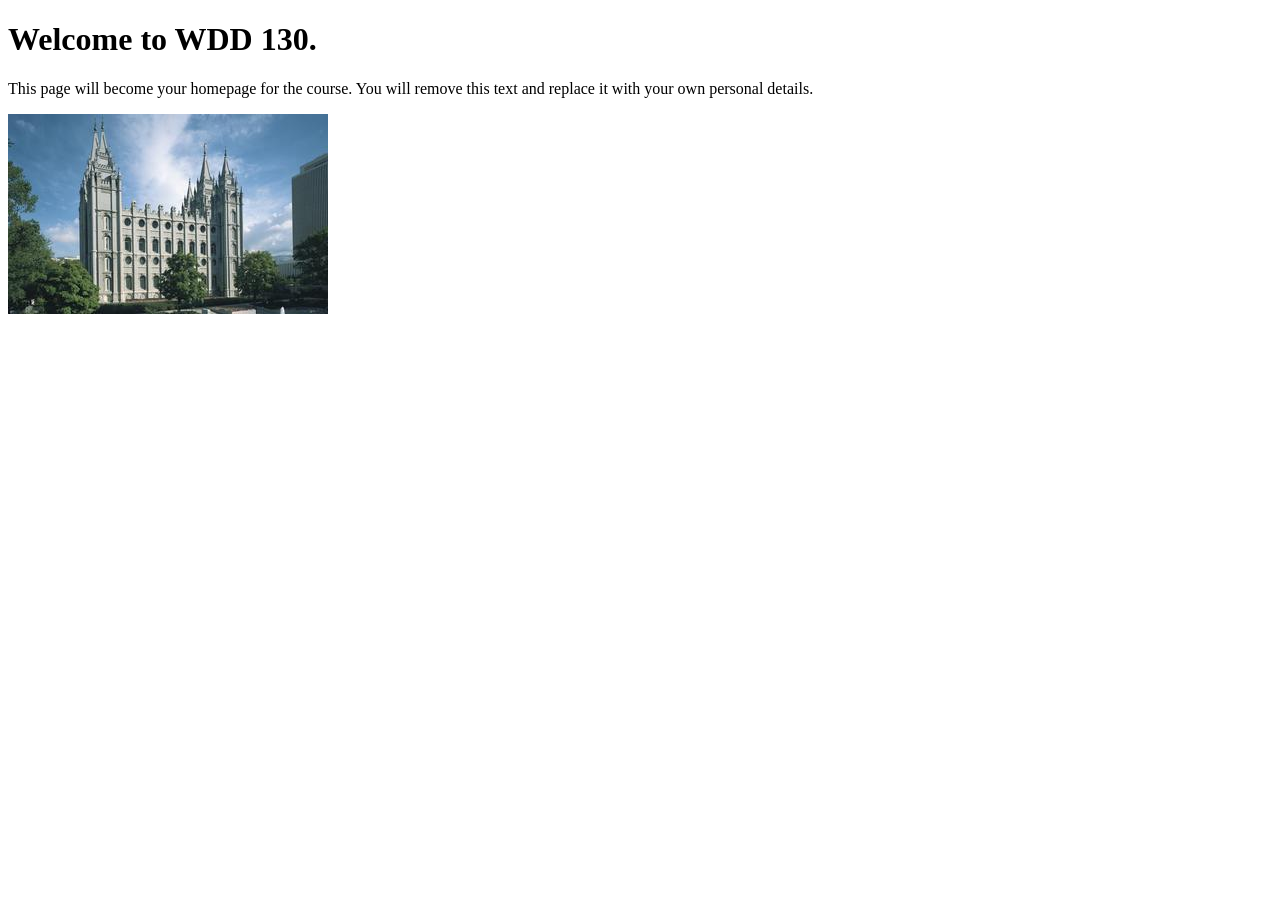
==== index.html @ ed376428 "Initial commit" ====
<!DOCTYPE html>
<html lang="en">
<head>
    <meta charset="UTF-8">
    <meta name="viewport" content="width=device-width, initial-scale=1.0">
    <title>WDD 130 | Personal Homepage</title>
</head>
<body>
    <h1>Welcome to WDD 130.</h1>
    <p>This page will become your homepage for the course. You will remove this text and replace it with your own personal details.</p>

    <img src="images/salt-lake-temple.jpg" alt="The Salt Lake Temple.">
</body>
</html>
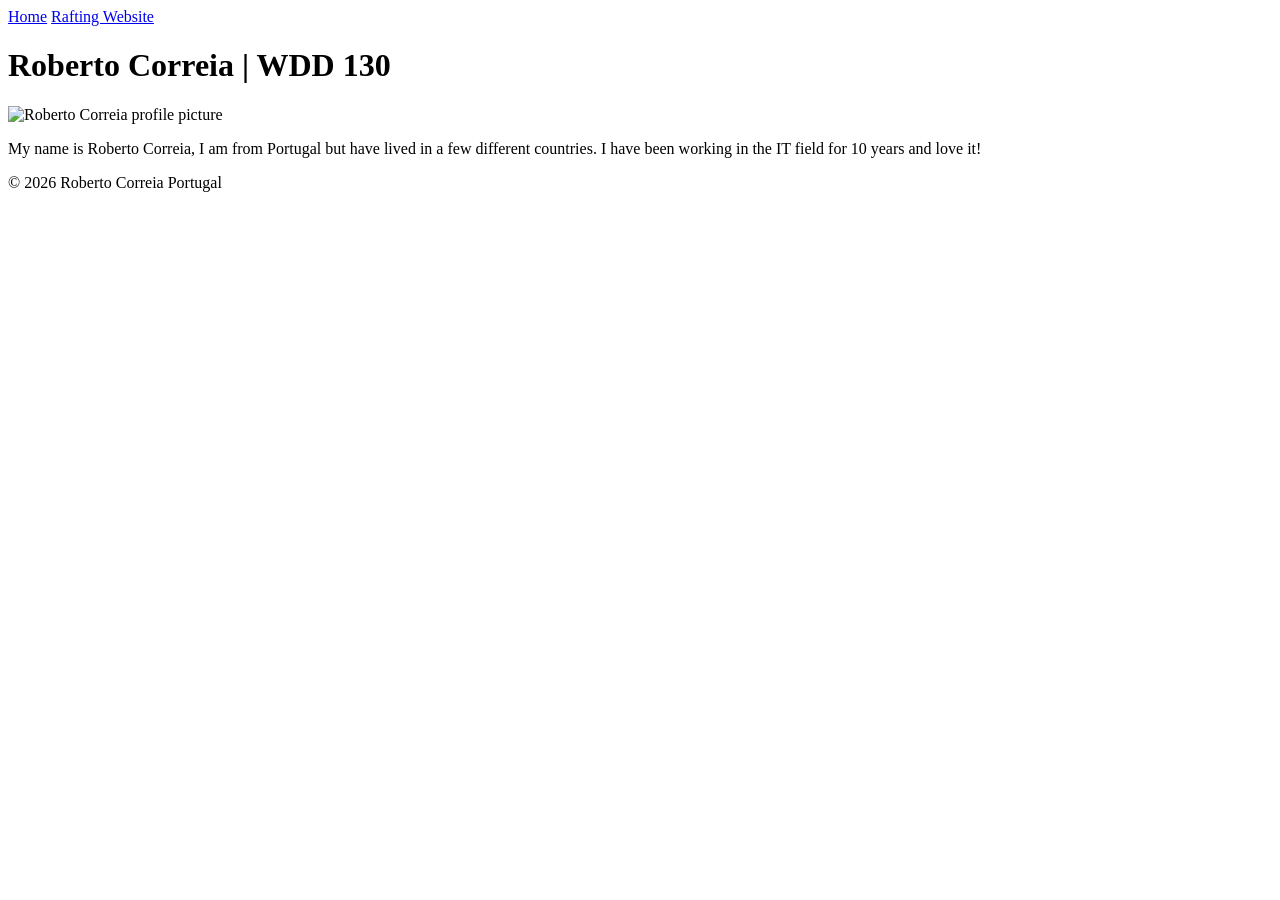
==== commit 646d3b97: "week 1 activity" ====
--- a/index.html
+++ b/index.html
@@ -1,14 +1,33 @@
 <!DOCTYPE html>
 <html lang="en">
+
 <head>
     <meta charset="UTF-8">
     <meta name="viewport" content="width=device-width, initial-scale=1.0">
-    <title>WDD 130 | Personal Homepage</title>
-</head>
+    <title>Roberto Correia | WDD 130 </title>
+    <meta name="description" content="Roberto Correia's BYU-Idaho WDD 130 course home page">
+    <meta name="author" content="Roberto Correia">
+
+    <link rel="stylesheet" href="styles/styles.css" </head>
+
 <body>
-    <h1>Welcome to WDD 130.</h1>
-    <p>This page will become your homepage for the course. You will remove this text and replace it with your own personal details.</p>
+    <header>
+        <a href="#">Home</a>
+        <a href="wwr/">Rafting Website</a>
+    </header>
+    <main>
+        <h1>Roberto Correia | WDD 130
+        </h1>
+        <img src="images/profile.jpg" alt="Roberto Correia profile picture" width="200">
 
-    <img src="images/salt-lake-temple.jpg" alt="The Salt Lake Temple.">
+        <p>My name is Roberto Correia, I am from Portugal but have lived in a few different
+            countries. I have been working in the IT field for 10 years and love it!</p>
+
+    </main>
+    <footer>
+        <p>&copy; 2026 Roberto Correia Portugal</p>
+    </footer>
+
 </body>
+
 </html>
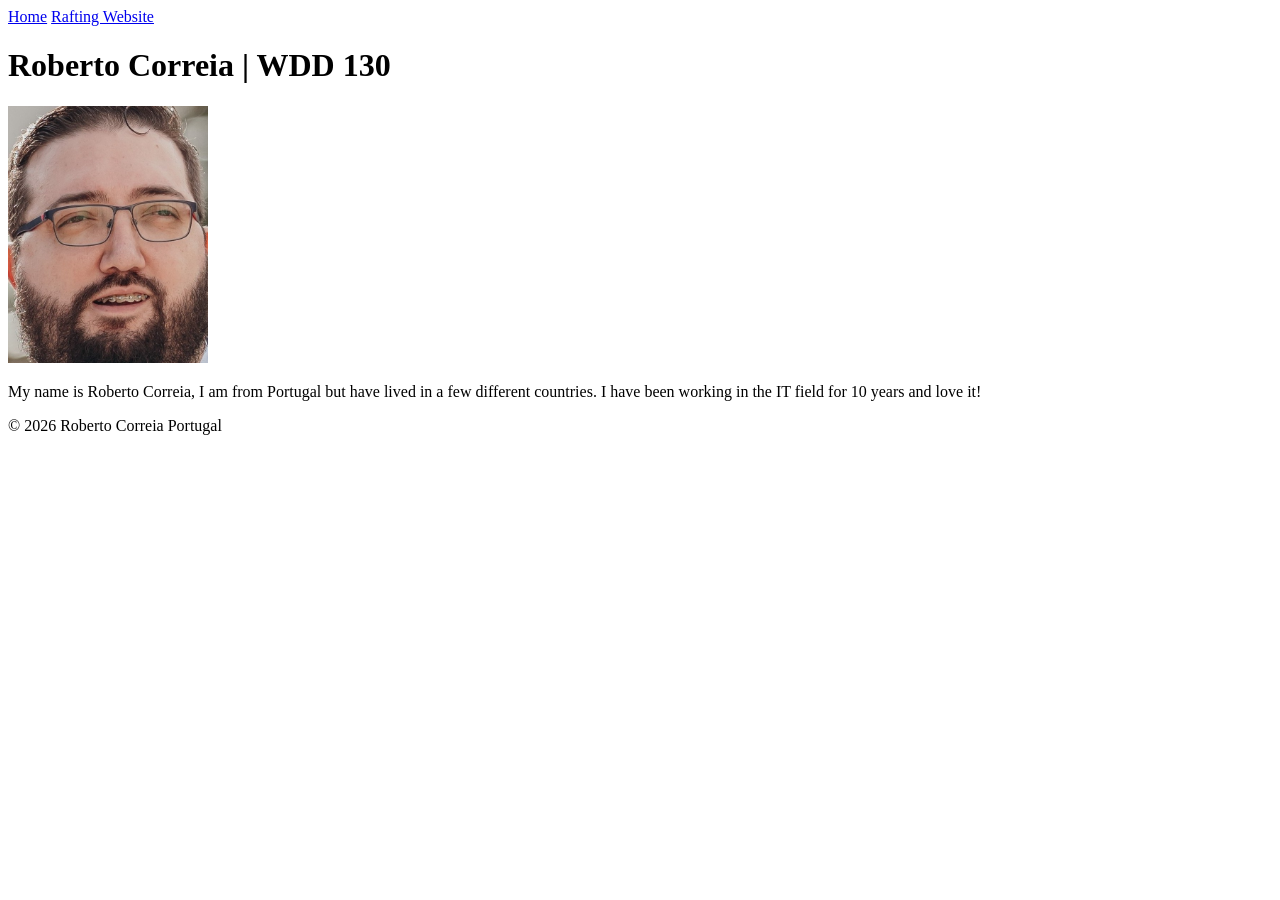
==== commit ce54e0b8: "changes" ====
--- a/index.html
+++ b/index.html
@@ -8,17 +8,20 @@
     <meta name="description" content="Roberto Correia's BYU-Idaho WDD 130 course home page">
     <meta name="author" content="Roberto Correia">
 
-    <link rel="stylesheet" href="styles/styles.css" </head>
+    <link rel="stylesheet" href="styles/styles.css">
+</head>
 
 <body>
     <header>
-        <a href="#">Home</a>
-        <a href="wwr/">Rafting Website</a>
+        <nav>
+            <a href="#">Home</a>
+            <a href="wwr/">Rafting Website</a>
+        </nav>
     </header>
     <main>
         <h1>Roberto Correia | WDD 130
         </h1>
-        <img src="images/profile.jpg" alt="Roberto Correia profile picture" width="200">
+        <img src="images/profile.JPG" alt="Roberto Correia profile picture" width="200">
 
         <p>My name is Roberto Correia, I am from Portugal but have lived in a few different
             countries. I have been working in the IT field for 10 years and love it!</p>
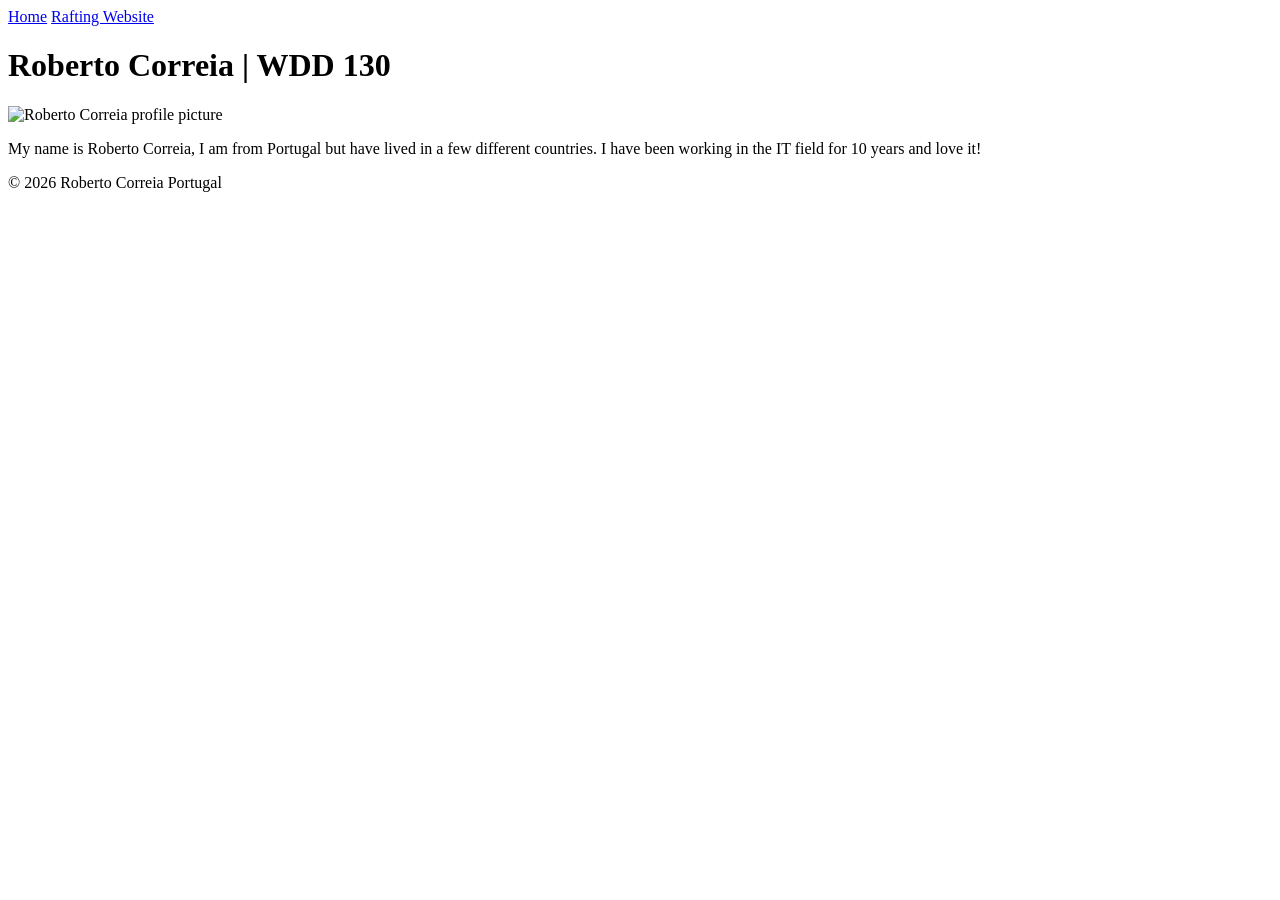
==== commit 7a789e52: "change" ====
--- a/index.html
+++ b/index.html
@@ -21,7 +21,7 @@
     <main>
         <h1>Roberto Correia | WDD 130
         </h1>
-        <img src="images/profile.JPG" alt="Roberto Correia profile picture" width="200">
+        <img src="images/profile.jpg" alt="Roberto Correia profile picture" width="200">
 
         <p>My name is Roberto Correia, I am from Portugal but have lived in a few different
             countries. I have been working in the IT field for 10 years and love it!</p>
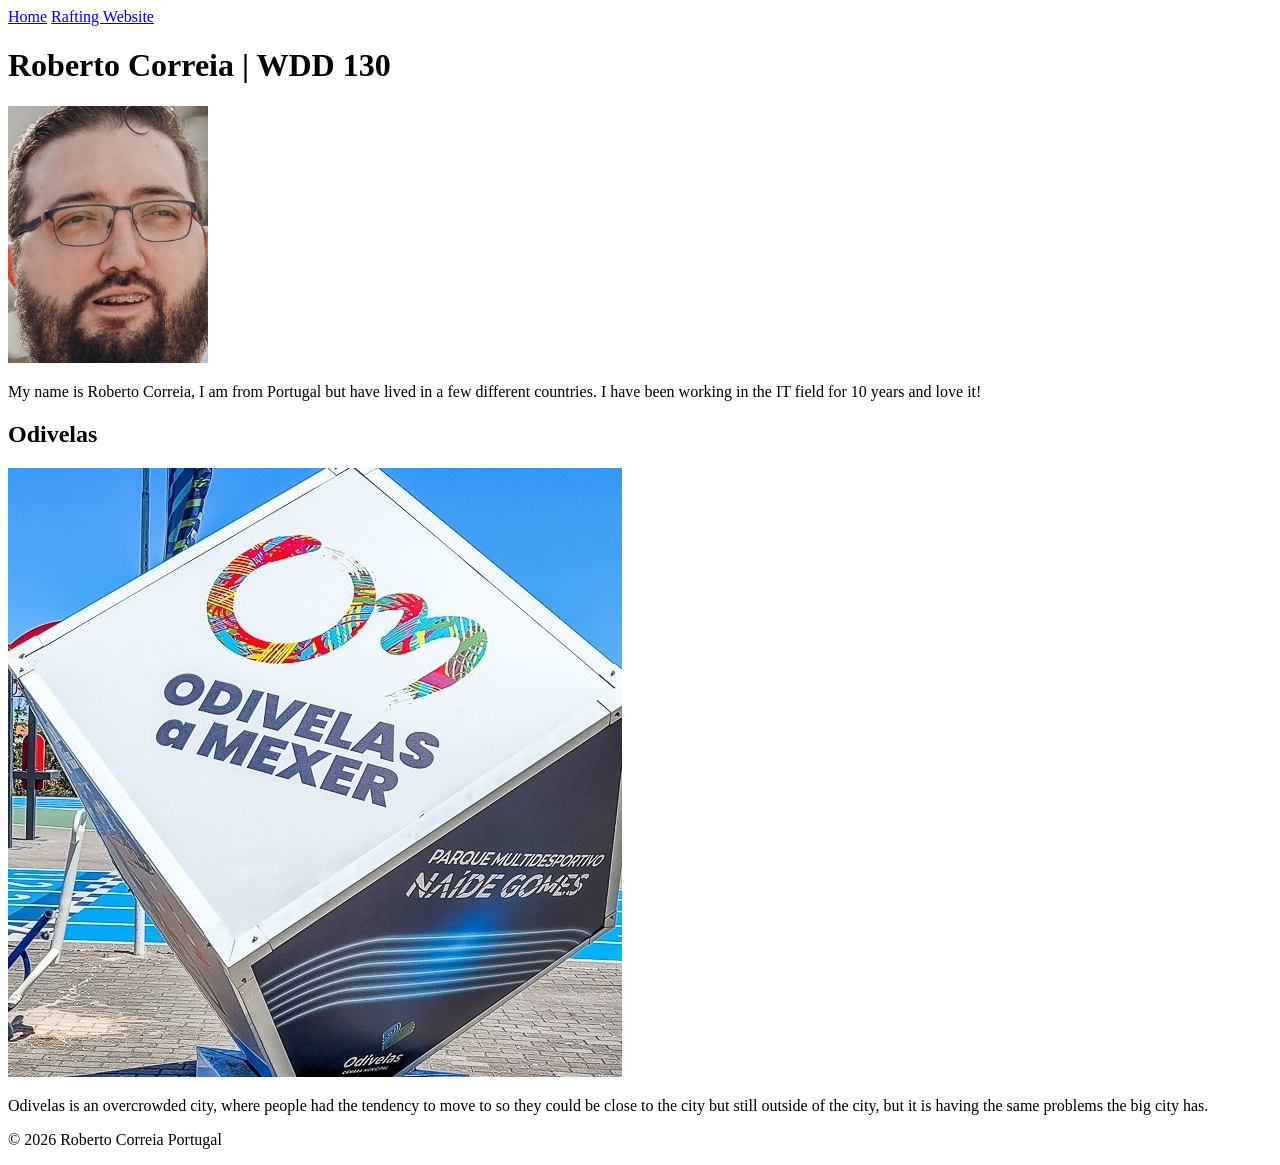
==== commit 7c61e069: "updates" ====
--- a/index.html
+++ b/index.html
@@ -27,6 +27,15 @@
             countries. I have been working in the IT field for 10 years and love it!</p>
 
     </main>
+    <aside>
+        <h2>
+            Odivelas
+        </h2>
+        <img src="images/odivelas.jpg" alt="Odivelas a Mexer cube">
+        <p>Odivelas is an overcrowded city, where people had the tendency to move to so they could
+            be close to the city but still outside of the city, but it is having the same problems
+            the big city has.</p>
+    </aside>
     <footer>
         <p>&copy; 2026 Roberto Correia Portugal</p>
     </footer>
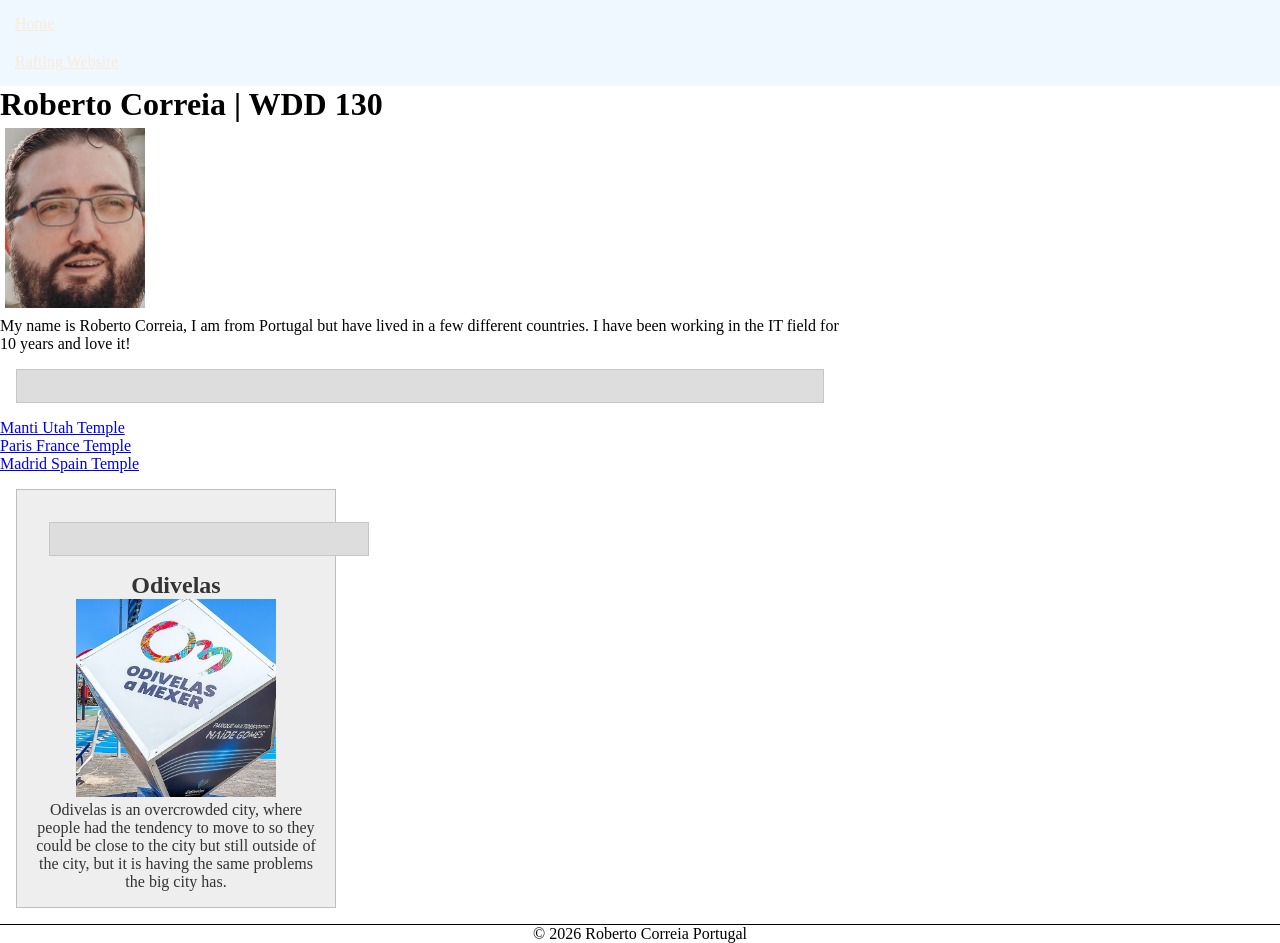
==== commit 17d9c595: "changes" ====
--- a/index.html
+++ b/index.html
@@ -25,9 +25,18 @@
 
         <p>My name is Roberto Correia, I am from Portugal but have lived in a few different
             countries. I have been working in the IT field for 10 years and love it!</p>
-
+        <ul>
+            <ul class="box"></ul>
+            <li><a href="https://www.churchofjesuschrist.org/temples/details/manti-utah-temple"
+                  target="_blank">Manti Utah Temple</a></li>
+            <li><a href="https://www.churchofjesuschrist.org/temples/details/paris-france-temple"
+                  target="_blank">Paris France Temple</a></li>
+            <li><a href="https://www.churchofjesuschrist.org/temples/details/madrid-spain-temple"
+                  target="_blank">Madrid Spain Temple</a></li>
+        </ul>
     </main>
     <aside>
+        <aside class="box"></aside>
         <h2>
             Odivelas
         </h2>
--- a/styles/styles.css
+++ b/styles/styles.css
@@ -0,0 +1,67 @@
+* {
+    margin: 0;
+    padding: 0;
+    box-sizing: border-box;
+}
+
+main {
+    max-width: 840px;
+}
+
+aside {
+    width: 20rem;
+    margin: 1rem;
+    border: 1px solid rgb(0 0 0 / 0.2);
+    padding: 1rem;
+    background-color: #eee;
+    color: #333;
+    text-align: center;
+}
+
+aside img {
+    width: 200px;
+    height: auto;
+}
+
+main img {
+    width: 150px;
+    height: auto;
+    border: #000;
+    padding: 5px;
+    box-shadow: none;
+}
+
+p {
+    padding: 0;
+}
+
+footer {
+    margin-top: 15px;
+    border-top: 1px solid #000;
+    text-align: center;
+}
+
+nav {
+    background-color: aliceblue;
+    padding: 5px;
+
+}
+
+nav a {
+    color: antiquewhite;
+    padding: 10px;
+    display: block;
+}
+
+h1 {
+    color: #000;
+}
+
+/* Class Selectors */
+.box {
+    margin: 1rem;
+    border: 1px solid rgb(0 0 0 / 10%);
+    padding: 1rem;
+    background-color: #ddd;
+    color: #000;
+}
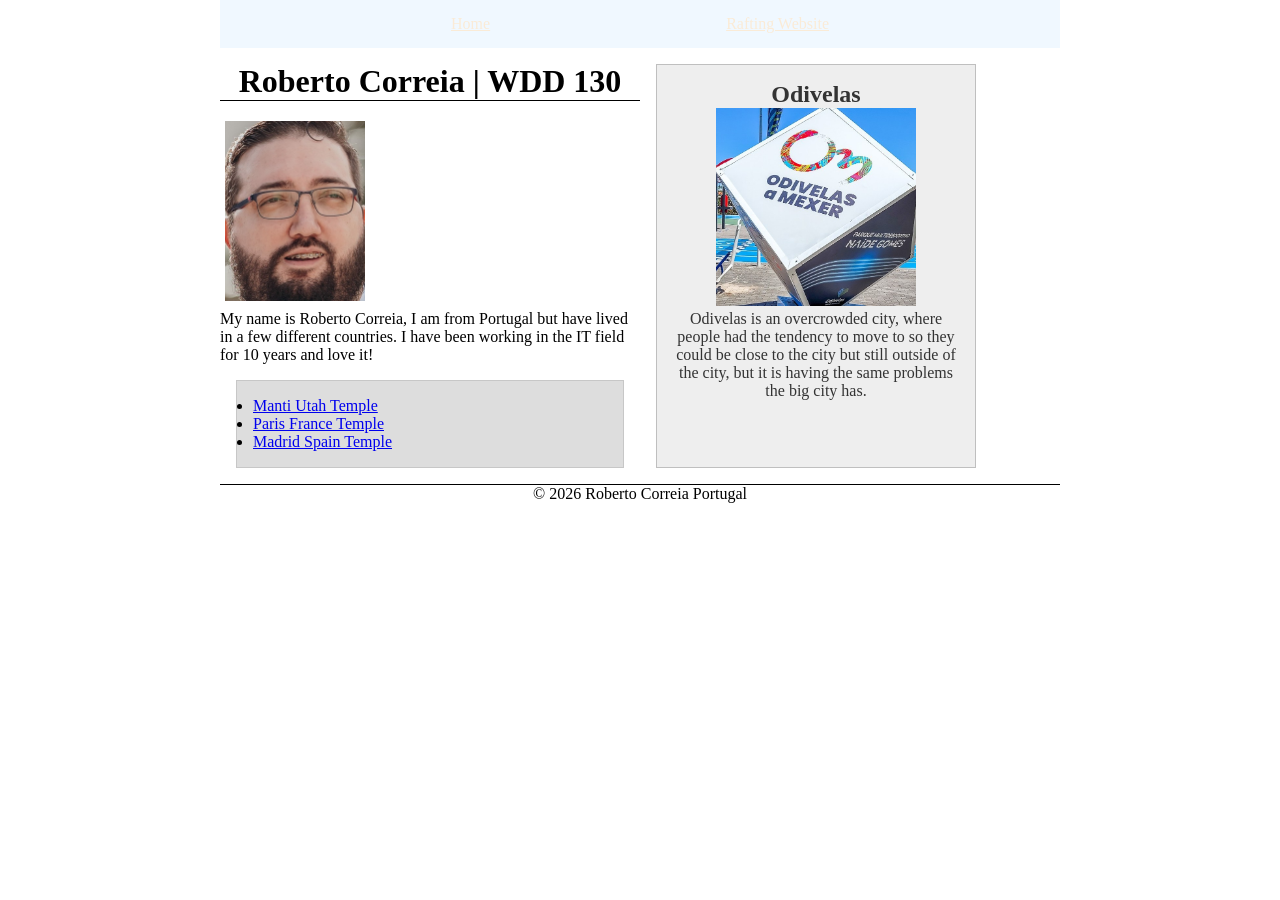
==== commit 522f146f: "week 4 code along actitivity" ====
--- a/index.html
+++ b/index.html
@@ -18,33 +18,37 @@
             <a href="wwr/">Rafting Website</a>
         </nav>
     </header>
-    <main>
-        <h1>Roberto Correia | WDD 130
-        </h1>
-        <img src="images/profile.jpg" alt="Roberto Correia profile picture" width="200">
+    <div class="grid">
 
-        <p>My name is Roberto Correia, I am from Portugal but have lived in a few different
-            countries. I have been working in the IT field for 10 years and love it!</p>
-        <ul>
-            <ul class="box"></ul>
-            <li><a href="https://www.churchofjesuschrist.org/temples/details/manti-utah-temple"
-                  target="_blank">Manti Utah Temple</a></li>
-            <li><a href="https://www.churchofjesuschrist.org/temples/details/paris-france-temple"
-                  target="_blank">Paris France Temple</a></li>
-            <li><a href="https://www.churchofjesuschrist.org/temples/details/madrid-spain-temple"
-                  target="_blank">Madrid Spain Temple</a></li>
-        </ul>
-    </main>
-    <aside>
-        <aside class="box"></aside>
-        <h2>
-            Odivelas
-        </h2>
-        <img src="images/odivelas.jpg" alt="Odivelas a Mexer cube">
-        <p>Odivelas is an overcrowded city, where people had the tendency to move to so they could
-            be close to the city but still outside of the city, but it is having the same problems
-            the big city has.</p>
-    </aside>
+        <main>
+            <h1>Roberto Correia | WDD 130
+            </h1>
+            <img src="images/profile.jpg" alt="Roberto Correia profile picture" width="200">
+
+            <p>My name is Roberto Correia, I am from Portugal but have lived in a few different
+                countries. I have been working in the IT field for 10 years and love it!</p>
+            <ul class="box right-space">
+                <li><a href="https://www.churchofjesuschrist.org/temples/details/manti-utah-temple"
+                      target="_blank">Manti Utah Temple</a></li>
+                <li><a href="https://www.churchofjesuschrist.org/temples/details/paris-france-temple"
+                      target="_blank">Paris France Temple</a></li>
+                <li><a href="https://www.churchofjesuschrist.org/temples/details/madrid-spain-temple"
+                      target="_blank">Madrid Spain Temple</a></li>
+            </ul>
+        </main>
+        <aside>
+
+            <h2>
+                Odivelas
+            </h2>
+            <img src="images/odivelas.jpg" alt="Odivelas a Mexer cube">
+            <p>Odivelas is an overcrowded city, where people had the tendency to move to so they
+                could
+                be close to the city but still outside of the city, but it is having the same
+                problems
+                the big city has.</p>
+        </aside>
+    </div>
     <footer>
         <p>&copy; 2026 Roberto Correia Portugal</p>
     </footer>
--- a/styles/styles.css
+++ b/styles/styles.css
@@ -44,7 +44,9 @@
 nav {
     background-color: aliceblue;
     padding: 5px;
-
+    display: flex;
+    justify-content: space-evenly;
+    align-items: center;
 }
 
 nav a {
@@ -55,13 +57,27 @@
 
 h1 {
     color: #000;
+    border-bottom: 1px solid black;
+    margin: 15px 0;
+    text-align: center;
 }
 
-/* Class Selectors */
 .box {
     margin: 1rem;
     border: 1px solid rgb(0 0 0 / 10%);
     padding: 1rem;
     background-color: #ddd;
     color: #000;
+}
+
+header,
+footer,
+.grid {
+    max-width: 840px;
+    margin: 0 auto;
+}
+
+.grid {
+    display: grid;
+    grid-template-columns: 1fr 1fr;
 }
